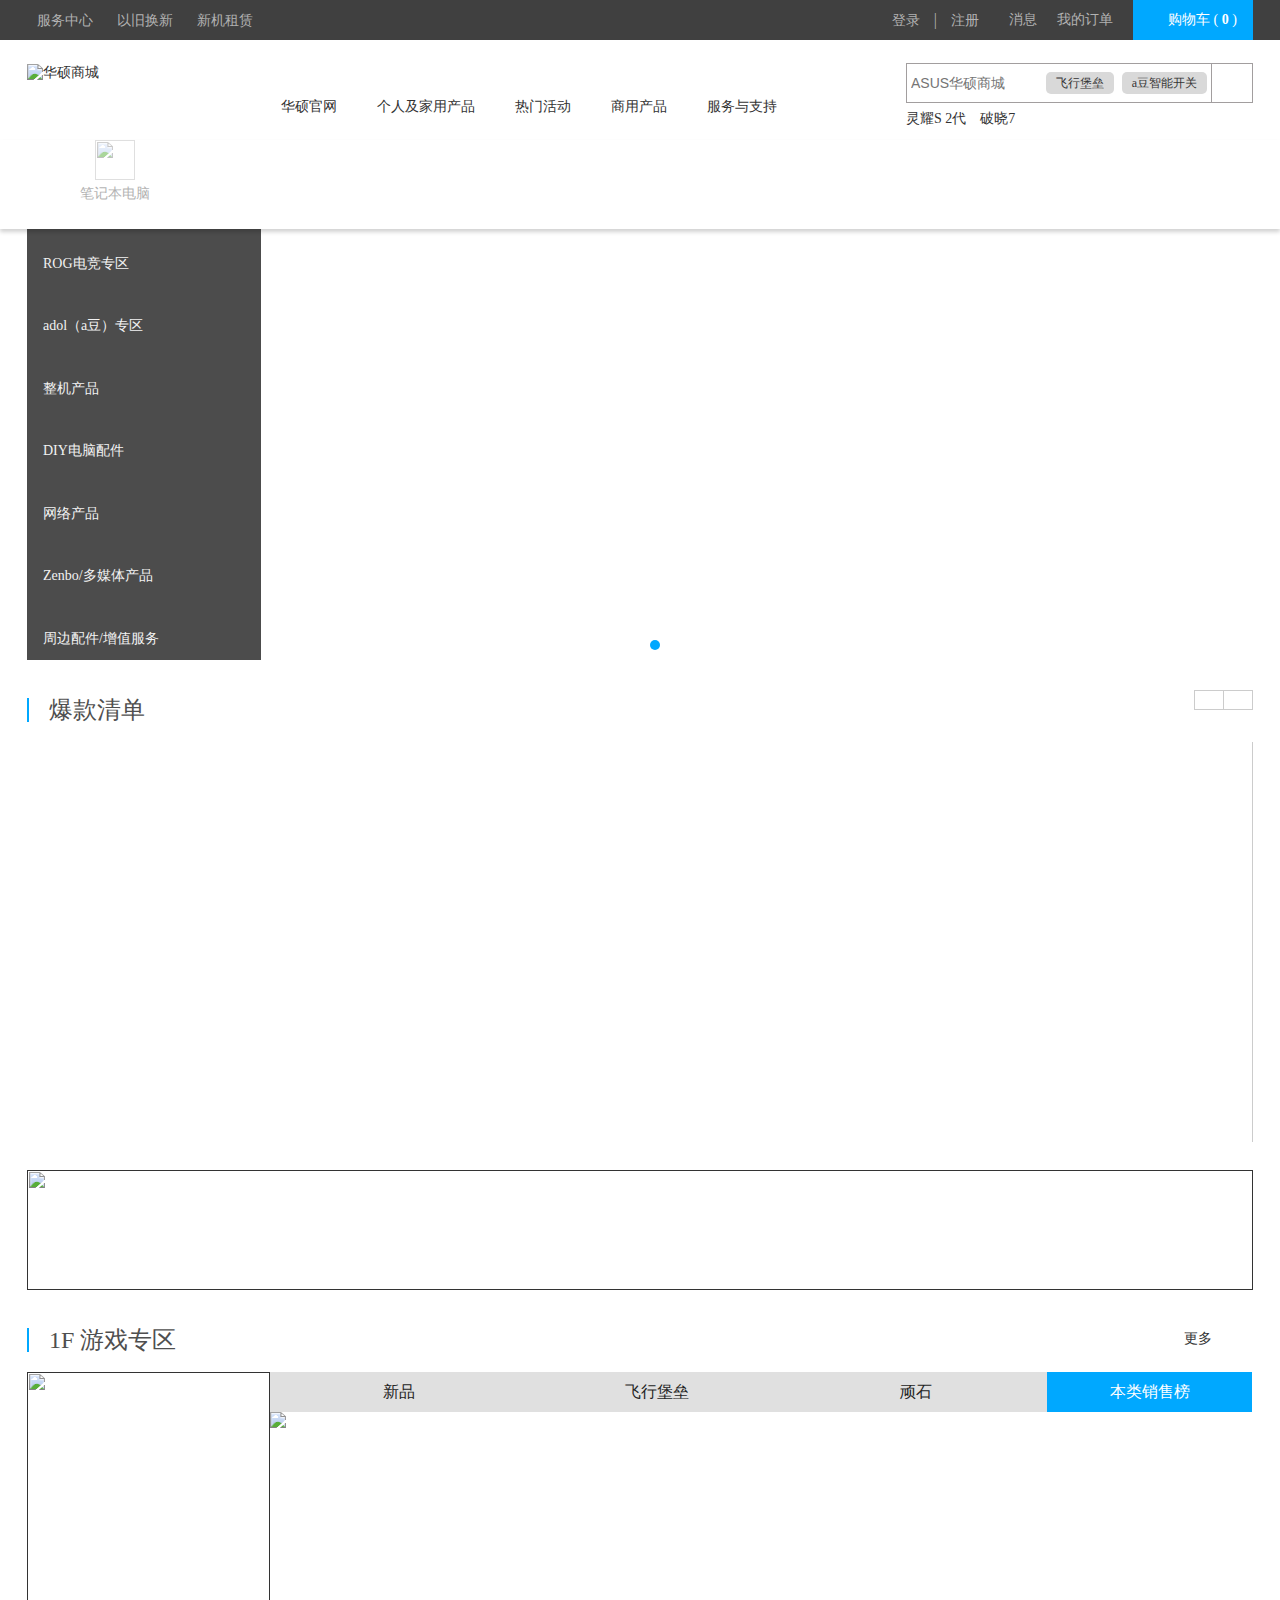
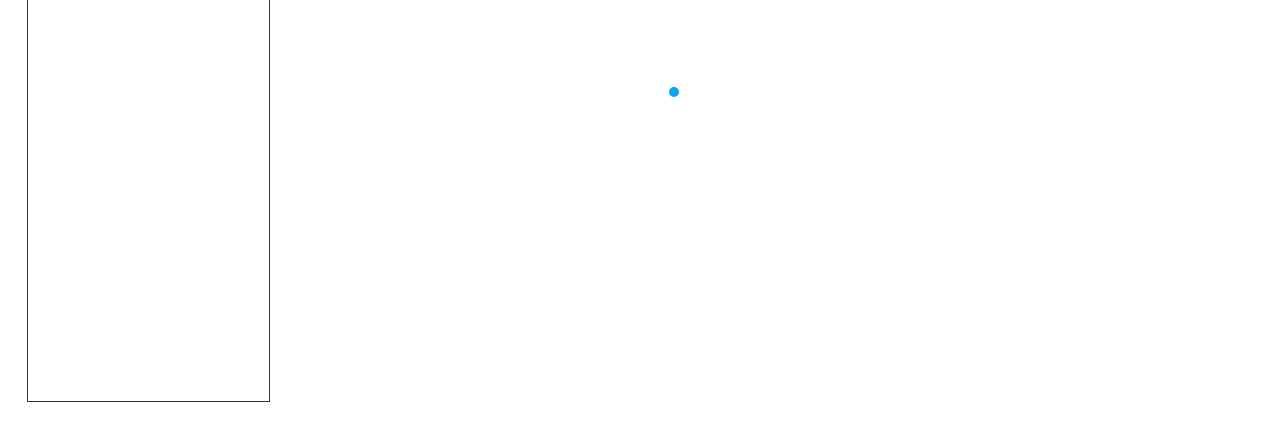
==== index.html @ 3b5b52fc "ASUS商城项目第三次提交" ====
<!DOCTYPE html>
<html lang="en">
<head>
    <meta charset="UTF-8">
    <meta name="viewport" content="width=device-width, initial-scale=1.0">
    <meta http-equiv="X-UA-Compatible" content="ie=edge">
    <title>Document</title>
    <link rel = "stylesheet" href = "css/index.css">
    <link rel = "stylesheet" href = "css/reset.css">
    <link rel = "stylesheet" href = "css/iconfont.css">
    <script src = "js/require.js" defer async = "true" data-main = "js/main"></script>
</head>
<body>
    <!-- header -->
    <div class = "header">
        <div class = "topbar clearfix">
            <div class = "page">
                    <div class = "fast-bar fl">
                        <a class = "link" href="">服务中心</a>
                        <a class = "link" href="">以旧换新</a>
                        <a class = "link" href="">新机租赁</a>
                    </div>
                    <div class = "login-bar">
                        <ul class = "clearfix">
                            <li id = "login_195" class = "small-signin">
                                <a href="">登录</a>
                                |
                                <a href="">注册</a>
                            </li>
                            <li>
                                <div id = "msgBar_195" class = "my-msg">
                                    <a class = "f1" href = "">
                                        <span class = "">消息</span>
                                    </a>
                                </div>
                            </li>
                            <li>
                                <div class = "my-order">
                                    <a href = "">我的订单</a>
                                </div>
                            </li>
                            <li style = "padding-right:0;">
                                <div id = "minicart_195" class = "minicart">
                                    <a class = "minicart-text active" href = "">
                                        <i class = "cart_icon"></i>
                                        购物车
                                        <span>(</span>
                                        <b class = "op-cart-number">0</b>
                                        <span>)</span>
                                    </a>
                                </div>
                            </li>
                        </ul>
                    </div>
            </div>
        </div>
        <div class = "header-main">
            <div class = "page clearfix">
                <div class = "header-left clearfix">
                    <div class = "logo" style = "width:150px;">
                        <a href = "">
                            <img src = "images/logo.png" alt = "华硕商城"> 
                        </a>
                    </div>
                </div>
                <div class = "nav">
                    <div id = "main_nav" class = "menu">
                        <ul class = "clearfix">
                            <li class = "nav-item">
                                <a class = "nav-item-link" target = "_blank" href = "">华硕官网</a>
                            </li>
                            <li id = "1" class = "nav_item js-nav-drop js-drop-show">
                                <a id = "1746" class = "nav-item-link" target = "_blank" href = "" name = "个人及家用产品">个人及家用产品</a>
                            </li>
                            <li class = "nav_item js-nav-drop js-drop-slider">
                                <a class = "nav-item-link">热门活动</a>
                            </li>
                            <li id= "2" class = "nav_item js-nav-drop js-drop-show">
                                <a id = "1747" class = "nav-item-link" target = "_blank" href = "" name = "商用产品">商用产品</a>
                            </li>
                            <li id= "3" class = "nav_item js-nav-drop js-drop-show">
                                <a id = "1748" class = "nav-item-link" target = "_blank" href = "" name = "服务与支持">服务与支持</a>
                            </li>
                        </ul>
                    </div>
                </div>
                <div class = "search clearfix">
                    <div class = "searchbar">
                        <div id = "searchbar_198" action = "" method = "get" async = "false">
                            <input id = "keyword" class = "x-input" type = "text" name = "keyword" placeholder = "ASUS华硕商城" value = "">
                            <button class = "btn btn-search" type = "submit">
                                <span>
                                    <span class = "iconfont icon-sousuo"></span>
                                </span>
                            </button>
                        </div>
                        <div class = "innerKeywords">
                            <a target = "_blank" href="">飞行堡垒</a>
                            <a target = "_blank" href="">a豆智能开关</a>
                        </div>
                        <div class = "hots">
                            <a target = "_blank" href="">灵耀S 2代</a>
                            <a target = "_blank" href="">破晓7</a>
                        </div>
                    </div>
                </div>
            </div>
            <!-- 个人及家用产品 -->
            <div id = "nav-list-show" style = "display:block;">
                <ul id = "child_top_nav_1" style = "display:block;">
                    <li class = "" style = "opacity: 0.5">
                        <a style = "color:rgb(102,102,102);">
                            </p></p>
                            <img src = "https://static.asus.com.cn/store/20180926/09455010110110.png" width = "40px" height = "40px">
                            <p style = "padding-top:5px;">笔记本电脑</p>
                        </a>
                    </li>
                </ul>
            </div>
        </div>
    </div>
    <!-- banner -->
    <div class = "banner">
        <div class = "page lay_lazy">
            <div class = "category-box">
                <div id = "category_box" class = "category-content pos-rel">
                    <ul class = "category-list">
                        <li class = "category-item" style = "margin-bottom:11.25px;padding-top:11.25px;">
                            <a class = "category-link" href = "" target = "_blank">
                                <span class = "text">笔记本电脑</span>
                                <i class = "icon-right iconfont"></i>
                            </a>
                        </li>
                        <li class = "category-item" style = "margin-bottom:11.25px;padding-top:11.25px;">
                            <a class = "category-link" href = "" target = "_blank">
                                <span class = "text">ROG电竞专区 </span>
                                <i class = "icon-right iconfont"></i>
                            </a>
                        </li>
                        <li class = "category-item" style = "margin-bottom:11.25px;padding-top:11.25px;">
                            <a class = "category-link" href = "" target = "_blank">
                                <span class = "text">adol（a豆）专区 </span>
                                <i class = "icon-right iconfont"></i>
                            </a>
                        </li>
                        <li class = "category-item" style = "margin-bottom:11.25px;padding-top:11.25px;">
                            <a class = "category-link" href = "" target = "_blank">
                                <span class = "text">整机产品</span>
                                <i class = "icon-right iconfont"></i>
                            </a>
                        </li>
                        <li class = "category-item" style = "margin-bottom:11.25px;padding-top:11.25px;">
                            <a class = "category-link" href = "" target = "_blank">
                                <span class = "text">DIY电脑配件</span>
                                <i class = "icon-right iconfont"></i>
                            </a>
                        </li>
                        <li class = "category-item" style = "margin-bottom:11.25px;padding-top:11.25px;">
                            <a class = "category-link" href = "" target = "_blank">
                                <span class = "text">网络产品</span>
                                <i class = "icon-right iconfont"></i>
                            </a>
                        </li>
                        <li class = "category-item" style = "margin-bottom:11.25px;padding-top:11.25px;">
                            <a class = "category-link" href = "" target = "_blank">
                                <span class = "text">Zenbo/多媒体产品</span>
                                <i class = "icon-right iconfont"></i>
                            </a>
                        </li>
                        <li class = "category-item" style = "margin-bottom:11.25px;padding-top:11.25px;">
                            <a class = "category-link" href = "" target = "_blank">
                                <span class = "text">周边配件/增值服务</span>
                                <i class = "icon-right iconfont"></i>
                            </a>
                        </li>
                    </ul>
                
                </div>
            </div>
        </div>
        <div class = "play" id = "play">
            <div class = "slide_btn btn_left">
                <a href = ""></a>
            </div>
            <div class = "slide_btn btn_right">
                <a href = ""></a>
            </div>
            <ol>
                <li class = "active"></li>
                <li></li>
                <li></li>
                <li></li>
                <li></li>
                <li></li>
                <li></li>
                <li></li>
            </ol>
            <ul>
                <li><a href = "#"><img src = "images/01.jpg" alt = " "></a></li>
                <li><a href = "#"><img src = "images/02.jpg" alt = " "></a></li>
                <li><a href = "#"><img src = "images/03.jpg" alt = " "></a></li>
                <li><a href = "#"><img src = "images/04.jpg" alt = " "></a></li>
                <li><a href = "#"><img src = "images/05.jpg" alt = " "></a></li>
                <li><a href = "#"><img src = "images/06.jpg" alt = " "></a></li>
                <li><a href = "#"><img src = "images/07.jpg" alt = " "></a></li>
                <li><a href = "#"><img src = "images/08.jpg" alt = " "></a></li>
                <li><a href = "#"><img src = "images/01.jpg" alt = " "></a></li>
            </ul>
        </div>
    </div>
    <!-- 爆款清单 -->
    <div class = "page lay_lazy">
        <div class = "common_header">
            <h2>
                <i class = "line"></i>
                爆款清单
            </h2>
            <div class = "btngroup">
                <span class = "iconfont icon-left"></span>
                <span class = "iconfont icon-right"></span>
            </div>
        </div>
        <div class = "hot_sale pos-rel borderRight">
            <ul class = "clearfix goodList hotgoodList" style = "width:3920px;">
            </ul>
        </div>
    </div>
    <!-- 无门槛红包 -->
    <div class = "page">
        <div class = "banner pos-rel" style = "height:120px;min-width:1220px;min-height:120px;">
            <a href = "">
            <img src = "images/1-1.jpg" width = "1226" height = "120"></a>
        </div>
    </div>
    <!-- 1F 游戏专区 -->
    <div class = "product_module-wrap lay-lazy">
        <div class = "page">
            <div class = "product-module clearfix">
                <!-- 顶部标题 -->
                <div class = "m_top_header">
                    <div class = "common_header">
                        <h2>
                            <i class = "line"></i>
                            1F 游戏专区
                        </h2>
                        <div class = "more">
                            <a href = "">
                                更多
                                <i class = "iconfont icon-right"></i>
                            </a>
                        </div>
                    </div>
                </div>
                <!-- 左边广告 -->
                <div class= "m_left_ad">
                    <div class = "banner pos-rel" style = "min-width:220px;min-height:600px;">
                        <a class = "ga-banner" href = "" target = "_blank">
                            <img src = "images/1-2.jpg" width = "243" height = "630">
                        </a>
                    </div>
                </div>
                <!-- 中间商品区 -->
                <div class = "m_middle_pro pos-rel" style = "min-width:770px;min-height:630px;">
                    <div id = "module_272">
                        <!-- 头部导航栏 -->
                        <div class  = "hs_tab_head">
                            <ul>
                                <li class = "tab_head_item">新品</li>
                                <li class = "tab_head_item">飞行堡垒</li>
                                <li class = "tab_head_item">顽石</li>
                            </ul>
                        </div>
                        <!-- 中间展示区域 -->
                        <div class = "hs_tab_body">
                            <ul>
                                <!-- 新品 -->
                                <li class = "tab_body_item">
                                    <!-- 一层轮播图 -->
                                    <div class = "module-slide" style = "position:relative;">
                                            <div class = "slide_btn btn_left">
                                                <a href = ""></a>
                                            </div>
                                            <div class = "slide_btn btn_right">
                                                <a href = ""></a>
                                            </div>
                                            <ol>
                                                <li class = "active"></li>
                                                <li></li>
                                            </ol>
                                        <ul>
                                            <li class = "slide-item"><a href = ""><img src = "images/05-min.jpg"></a></li>
                                            <li class = "slide-item"><a href = ""><img src = "images/09-min.jpg"></a></li>
                                        </ul>
                                    </div>
                                    <!-- 二层商品区 -->
                                    <div class = "hs-index-s1-goods-list goods_1 clearfix">
                                        
                                    </div>
                                </li>
                                <!-- 飞行堡垒 -->
                                <li class = "tab_body_item">
                                    <!-- 二层商品区 -->
                                    <div class = "hs-index-s1-goods-list goods_2 clearfix">
                                        
                                    </div>
                                </li>
                                <!-- 顽石 -->
                                <li class = "tab_body_item">
                                    <!-- 二层商品区 -->
                                    <div class = "hs-index-s1-goods-list goods_3 clearfix">
                                        
                                    </div>
                                </li>
                            </ul>
                        </div>
                    </div>
                </div>
                <!-- 右边排行榜 -->
                <div class = "m_right_top pos-rel" style = "min-height:620px;">
                    <div class = "common-mod sales-charts">
                        <div class = "hd">
                            <h2 class = "title">本类销售榜</h2>
                        </div>
                        <div class = "bd">
                            <ul class = "goods-list clearfix">
                            </ul>
                        </div>
                    </div>
                    

                </div>
            </div>
        </div>
    </div>
    
</body>
</html>
---- css/index.css ----
* {
  margin: 0;
  padding: 0; }

button {
  white-space: nowrap;
  cursor: pointer; }

a {
  color: #333;
  text-decoration: none;
  font-size: 14px; }

li {
  list-style: none; }

img {
  border: none; }

.header .small-signin a, .header .small-member a, .my-msg a, .my-order a, .minicart .minicart-text {
  color: #b2b2b2; }

a {
  font-size: 14px; }

.header .topbar {
  background-color: #404040;
  height: 40px; }

.page {
  width: 1226px;
  margin: 0 auto; }

.header .fast-bar {
  overflow: visible;
  height: 40px;
  line-height: 40px;
  max-width: 750px; }

.header .fast-bar a {
  font-size: 14px;
  color: #b2b2b2;
  display: inline-block;
  margin: 0 10px; }

.header .fl {
  float: left; }

.header .login-bar {
  float: right;
  color: #b2b2b2; }

.header .login-bar a {
  display: block; }

.header .clearfix {
  *zoom: 1; }

.header .login-bar li {
  float: left;
  padding: 0 10px;
  height: 40px;
  line-height: 40px; }

.header .login-bar .small-signin a {
  margin: 0 10px;
  display: inline-block; }

.minicart {
  line-height: 40px;
  position: relative;
  z-index: 3;
  min-width: 120px;
  background-color: #4c4c4c; }

.header .login-bar li .minicart-text {
  height: 40px; }

.minicart .minicart-text {
  padding-left: 35px; }

.minicart-text .active .cart_icon {
  background-position: 0 -27px; }

.minicart-text.active {
  background: #00a8ff;
  color: #fff; }

.cart_icon {
  position: absolute;
  width: 25px;
  height: 25px;
  background: url(../images/cart_icon.png) no-repeat;
  left: 6px;
  top: 7px; }

.header-main {
  padding-top: 23px;
  background-color: #fff;
  position: relative; }

.header .header-main .page {
  overflow: visible;
  height: 77px;
  width: 1226px;
  margin: 0 auto; }

.header-left {
  float: left;
  width: 234px;
  overflow: hidden; }

.header-left .logo {
  float: left;
  height: 77px; }

.header-left .logo img {
  max-width: 100%;
  max-height: 60px; }

.header .header-main .nav {
  height: 57px;
  overflow: visible; }

.header .header-main .nav {
  float: left;
  padding: 10px 0;
  width: 570px;
  height: 77px; }

.header .header-main .nav .menu {
  width: 570px;
  height: 67px; }

.header .nav li {
  width: auto; }

.header .nav li {
  float: left;
  height: 67px;
  line-height: 40px;
  text-align: center;
  font-size: 16px; }

.header .nav li a {
  display: block;
  cursor: default;
  padding: 14px 20px 37px;
  height: 100%;
  color: #333;
  font-size: 14px; }

.js-nav-drop {
  position: relative; }

.header .search {
  float: right; }

.searchbar {
  position: relative; }

.searchbar #searchbar_198 {
  font-size: 0; }

.searchbar input {
  width: 300px;
  height: 38px;
  line-height: 38px;
  font-size: 14px;
  border: 1px solid #a29e9f;
  border-right: none;
  padding: 0 0 0 4px; }

.searchbar button {
  width: 40px;
  height: 38px;
  border: 1px solid #a29e9f;
  background-color: #fff;
  vertical-align: top;
  box-sizing: content-box; }

button .btn {
  outline: none; }

.searchbar button span {
  border: none;
  display: block;
  font-size: 18px;
  color: #a0a0a0; }

.searchbar button:hover span {
  background-color: #00a8ff;
  color: #fff; }

.btn span {
  display: inline-block;
  background-color: #fff;
  padding-left: 10px;
  height: 100%;
  line-height: 1.91667; }

.btn span span {
  background-color: transparent;
  padding-left: 0;
  padding-right: 10px; }

.searchbar .innerKeywords {
  position: absolute;
  top: 9px;
  right: 42px; }

.searchbar .innerKeywords a {
  float: left;
  padding: 0 10px;
  background-color: #d9d9d9;
  border-radius: 5px;
  margin: 0 4px;
  height: 22px;
  line-height: 22px;
  color: #353535;
  font-size: 12px; }

.searchbar .innerKeywords a:hover {
  background-color: #00a8ff;
  color: #fff; }

.searchbar .hots {
  margin-top: 5px; }

.searchbar .hots a {
  font-size: 14px;
  line-height: 22px;
  margin-right: 10px;
  color: #333; }

.searchbar .hots a:hover {
  color: #00a8ff;
  text-decoration: none; }

#nav-list-show {
  min-height: 89px;
  background-color: #fff;
  z-index: 10000;
  position: absolute;
  width: 100%;
  box-shadow: 0 3px 4px rgba(0, 0, 0, 0.18);
  transition: all .4s ease-in-out; }
  #nav-list-show ul {
    overflow: hidden;
    width: 1226px;
    background-color: #fff;
    min-height: 50px;
    margin: 0 auto; }
    #nav-list-show ul li {
      width: 175px;
      height: 80px;
      float: left;
      text-align: center; }
      #nav-list-show ul li img {
        display: inline-block;
        vertical-align: middle; }

.banner {
  width: 100%;
  height: 500px;
  overflow: hidden; }

.banner a {
  display: block; }

.banner img {
  display: block; }

#category_box {
  width: 234px;
  position: relative; }

#category_box .category-list {
  height: 500px;
  padding-top: 10px;
  overflow: hidden; }

.category-list {
  width: 234px;
  background-color: rgba(0, 0, 0, 0.7);
  position: absolute;
  top: 0;
  left: 0;
  z-index: 9999; }

#category_box .category-list li {
  margin-bottom: 21px;
  position: relative; }

.category-list li {
  height: 40px; }

.category-list li .category-link {
  display: block;
  color: #f2f2f2;
  height: 40px;
  padding-left: 16px;
  line-height: 40px; }

.category-list li .category-link .iconfont {
  float: right;
  margin-right: 20px;
  font-size: 14px; }

.play {
  width: 1920px;
  height: 500px;
  position: relative;
  left: 50%;
  margin-left: -960px; }

.play ol {
  position: absolute;
  bottom: 10px;
  z-index: 3;
  left: 50%;
  text-align: 2; }
  .play ol .active {
    background: #00a8ff; }

.play ol li {
  float: left;
  margin: 0 10px;
  width: 10px;
  height: 10px;
  line-height: 10px;
  border-radius: 10px;
  color: #00a8ff;
  cursor: pointer;
  background: #fff; }

.play ul {
  position: absolute;
  top: 0;
  z-index: 2; }

.play ul li {
  width: 1920px;
  height: 500px;
  float: left; }

.play ul li a img {
  float: left;
  width: 1920px;
  height: 500px; }

.slide_btn {
  position: absolute;
  width: 40px;
  height: 100px;
  z-index: 5;
  line-height: 40px;
  top: 50%; }

.slide_btn:hover {
  background-color: rgba(0, 0, 0, 0.4); }

.slide_btn a {
  color: #fff;
  background: url(../images/1_r.png) no-repeat;
  display: block;
  height: 40px;
  width: 13px;
  margin-left: 10px;
  margin-top: 30px; }

.btn_left {
  float: left;
  margin-left: 581px;
  border-top-right-radius: 6px;
  border-bottom-right-radius: 6px; }

.btn_right {
  float: left;
  right: 329px;
  position: absolute;
  border-top-left-radius: 6px;
  border-bottom-left-radius: 6px; }

.btn_right a {
  background-position: -23px 0;
  margin-left: 17px; }

.common_header {
  margin-top: 30px;
  margin-bottom: 12px;
  position: relative; }
  .common_header h2 {
    font-size: 24px;
    font-weight: normal;
    color: #4f4f4f;
    line-height: 40px;
    height: 40px; }
  .common_header .line {
    border-left: 2px solid #00a8ff;
    display: inline-block;
    height: 24px;
    margin-right: 14px;
    vertical-align: -4px; }
  .common_header .btngroup {
    position: absolute;
    right: 0;
    top: 0;
    font-size: 0;
    border: 1px solid #ccc; }
  .common_header .iconfont {
    font-size: 12px;
    display: inline-block;
    width: 28px;
    height: 18px;
    line-height: 18px;
    text-align: center;
    cursor: pointer; }
  .common_header .icon-left {
    border-right: 1px solid #ccc; }

.pos-rel {
  position: relative; }

.hot_sale {
  height: 400px;
  overflow: hidden;
  margin-bottom: 28px;
  border-right: 1px solid #ccc; }
  .hot_sale ul {
    margin-left: 1px;
    position: absolute; }
  .hot_sale li {
    float: left;
    width: 244px;
    height: 398px;
    border: 1px solid #cccccc;
    border-right: none;
    position: relative; }
    .hot_sale li .hot_sale_pic {
      width: 244px;
      height: 244px;
      text-align: center;
      margin-top: 40px; }
      .hot_sale li .hot_sale_pic .relative {
        position: relative;
        display: block; }
        .hot_sale li .hot_sale_pic .relative img {
          width: 200px;
          height: 200px;
          display: block;
          margin: 0 auto; }
    .hot_sale li .hot_sale_name {
      text-align: center;
      height: 48px;
      line-height: 24px;
      font-size: 14px;
      padding: 0 18px; }
      .hot_sale li .hot_sale_name .index-goods-tit {
        color: #434343; }
      .hot_sale li .hot_sale_name .index-goods-des {
        color: #898989; }
      .hot_sale li .hot_sale_name .common-intro {
        line-height: 20px;
        height: 22px;
        overflow: hidden;
        text-align: center; }
    .hot_sale li .hot_sale_price {
      font-size: 16px;
      color: #fc0100;
      text-align: center;
      line-height: 24px;
      margin-top: 10px; }

.common_header {
  margin-top: 30px;
  margin-bottom: 12px;
  position: relative; }
  .common_header .more {
    position: absolute;
    right: 10px;
    font-size: 18px;
    top: 5px; }
  .common_header .iconfont {
    color: #939393;
    font-size: 12px;
    display: inline-block;
    width: 28px;
    height: 18px;
    line-height: 18px;
    text-align: center;
    cursor: pointer; }

.common_header h2 {
  font-size: 24px;
  font-weight: normal;
  color: #4f4f4f;
  line-height: 40px;
  height: 40px; }
  .common_header h2 .line {
    border-left: 2px solid #00a8ff;
    display: inline-block;
    height: 24px;
    margin-right: 14px;
    vertical-align: -4px; }

.m_left_ad {
  width: 243px;
  float: left;
  overflow: hidden; }
  .m_left_ad .banner {
    width: 243px;
    height: 630px; }

.m_middle_pro {
  width: 777px;
  float: left; }
  .m_middle_pro .hs_tab_head {
    overflow: hidden;
    background-color: #e0e0e0; }
    .m_middle_pro .hs_tab_head .tab_head_active {
      color: #fff;
      background-color: #00a8ff;
      border-right: 2px solid #00a8ff; }
    .m_middle_pro .hs_tab_head li {
      width: 258.3px;
      height: 40px;
      font-size: 16px;
      line-height: 40px;
      text-align: center;
      color: #242424;
      float: left;
      background-color: #e0e0e0;
      cursor: pointer; }
    .m_middle_pro .hs_tab_head .on {
      color: #fff;
      background-color: #00a8ff;
      border-right: 2px solid #00a8ff; }
  .m_middle_pro .hs_tab_body {
    height: 590px;
    margin-bottom: 35px; }
    .m_middle_pro .hs_tab_body ul li:nth-child(2) {
      display: none; }
    .m_middle_pro .hs_tab_body ul li:nth-child(3) {
      display: none; }
    .m_middle_pro .hs_tab_body .tab_body_item {
      height: 590px;
      background-color: #fff; }
      .m_middle_pro .hs_tab_body .tab_body_item .module-slide {
        height: 295px;
        overflow: hidden; }
        .m_middle_pro .hs_tab_body .tab_body_item .module-slide .slide-item {
          float: left;
          width: 777px;
          height: 295px; }
        .m_middle_pro .hs_tab_body .tab_body_item .module-slide .slide_btn {
          top: 97.5px; }
        .m_middle_pro .hs_tab_body .tab_body_item .module-slide .btn_left {
          margin-left: 0px; }
        .m_middle_pro .hs_tab_body .tab_body_item .module-slide .btn_right {
          right: 0px; }
        .m_middle_pro .hs_tab_body .tab_body_item .module-slide ol {
          position: absolute;
          bottom: 10px;
          z-index: 3;
          left: 50%;
          text-align: 2; }
          .m_middle_pro .hs_tab_body .tab_body_item .module-slide ol .active {
            background: #00a8ff; }
        .m_middle_pro .hs_tab_body .tab_body_item .module-slide ol li {
          float: left;
          margin: 0 10px;
          width: 10px;
          height: 10px;
          line-height: 10px;
          border-radius: 10px;
          color: #00a8ff;
          cursor: pointer;
          background: #fff; }

.hs-index-s1-goods-list .hs-index-s1-goods-item {
  width: 258px;
  float: left;
  padding-bottom: 17px;
  border-right: 1px solid #f2f2f2;
  border-bottom: 1px solid #f2f2f2; }
  .hs-index-s1-goods-list .hs-index-s1-goods-item .hs-index-s1-goods-pic {
    width: 204px;
    height: 204px;
    margin: 0 auto;
    text-align: center; }
    .hs-index-s1-goods-list .hs-index-s1-goods-item .hs-index-s1-goods-pic a {
      display: table-cell;
      width: 204px;
      height: 204px;
      vertical-align: middle; }
      .hs-index-s1-goods-list .hs-index-s1-goods-item .hs-index-s1-goods-pic a img {
        display: block;
        margin: 0 auto;
        max-width: 204px;
        max-height: 204px; }
  .hs-index-s1-goods-list .hs-index-s1-goods-item .hs-index-s1-goods-info {
    height: 44px; }
    .hs-index-s1-goods-list .hs-index-s1-goods-item .hs-index-s1-goods-info .index-goods-tit {
      color: #434343; }
    .hs-index-s1-goods-list .hs-index-s1-goods-item .hs-index-s1-goods-info .index-goods-tit {
      color: #898989; }
    .hs-index-s1-goods-list .hs-index-s1-goods-item .hs-index-s1-goods-info .common-intro {
      line-height: 20px;
      height: 22px;
      overflow: hidden;
      text-align: center; }
  .hs-index-s1-goods-list .hs-index-s1-goods-item .hs-index-s1-goods-price {
    height: 30px;
    line-height: 30px;
    color: #f20a1a;
    font-size: 16px;
    text-align: center; }
    .hs-index-s1-goods-list .hs-index-s1-goods-item .hs-index-s1-goods-price .market_price {
      color: #6f6f6f;
      margin-left: 10px;
      font-size: 12px;
      text-decoration: line-through; }

.m_right_top {
  width: 205px;
  float: left;
  overflow: hidden; }
  .m_right_top .sales-charts {
    background-color: #fff;
    font-size: 14px; }
    .m_right_top .sales-charts .hd {
      height: 40px;
      line-height: 40px;
      text-align: center;
      color: #fff;
      background-color: #00a8ff; }
      .m_right_top .sales-charts .hd h2 {
        font-size: 16px;
        font-weight: normal; }
    .m_right_top .sales-charts .bd {
      overflow: hidden; }
      .m_right_top .sales-charts .bd .goods-list {
        padding: 0 6px 0 10px; }
        .m_right_top .sales-charts .bd .goods-list li:last-child {
          border-bottom: none; }
        .m_right_top .sales-charts .bd .goods-list .goods-item {
          border-bottom: 1px solid #f2f2f2;
          overflow: hidden;
          position: relative;
          padding-top: 6px; }
          .m_right_top .sales-charts .bd .goods-list .goods-item .goods-num {
            position: absolute;
            left: 0;
            top: 10px;
            color: #fff;
            background: url(../images/sales_chart.png) center center no-repeat;
            float: left;
            width: 40px;
            height: 40px;
            line-height: 40px;
            text-align: center;
            font-size: 14px; }
          .m_right_top .sales-charts .bd .goods-list .goods-item .goods-pic {
            display: block;
            width: 80px;
            height: 80px;
            overflow: hidden;
            float: left; }
            .m_right_top .sales-charts .bd .goods-list .goods-item .goods-pic img {
              width: 100%; }
          .m_right_top .sales-charts .bd .goods-list .goods-item .goods-info {
            width: 109px;
            margin-top: 16px;
            float: left;
            line-height: 40px;
            margin-bottom: 9px;
            overflow: hidden; }
            .m_right_top .sales-charts .bd .goods-list .goods-item .goods-info .goods-name {
              height: 32px;
              overflow: hidden;
              margin-bottom: 0;
              max-height: 50px;
              font-size: 100%; }
              .m_right_top .sales-charts .bd .goods-list .goods-item .goods-info .goods-name a {
                white-space: normal;
                line-height: 16px;
                display: block;
                overflow: hidden;
                text-overflow: ellipsis;
                font-weight: 400; }
            .m_right_top .sales-charts .bd .goods-list .goods-item .goods-info .goods-price {
              display: block;
              margin-top: 8px;
              line-height: 20px; }
              .m_right_top .sales-charts .bd .goods-list .goods-item .goods-info .goods-price i {
                color: #fe0100;
                font-style: normal; }
        .m_right_top .sales-charts .bd .goods-list .ga-product {
          height: 60px; }
          .m_right_top .sales-charts .bd .goods-list .ga-product .goods-num {
            color: #00a8ff;
            background: none;
            top: 6px; }
          .m_right_top .sales-charts .bd .goods-list .ga-product .goods-pic {
            display: none; }
          .m_right_top .sales-charts .bd .goods-list .ga-product .goods-info {
            margin-left: 40px; }
            .m_right_top .sales-charts .bd .goods-list .ga-product .goods-info .goods-name {
              position: absolute;
              top: 6px; }
              .m_right_top .sales-charts .bd .goods-list .ga-product .goods-info .goods-name a {
                line-height: 40px; }
            .m_right_top .sales-charts .bd .goods-list .ga-product .goods-info .goods-price {
              display: none; }
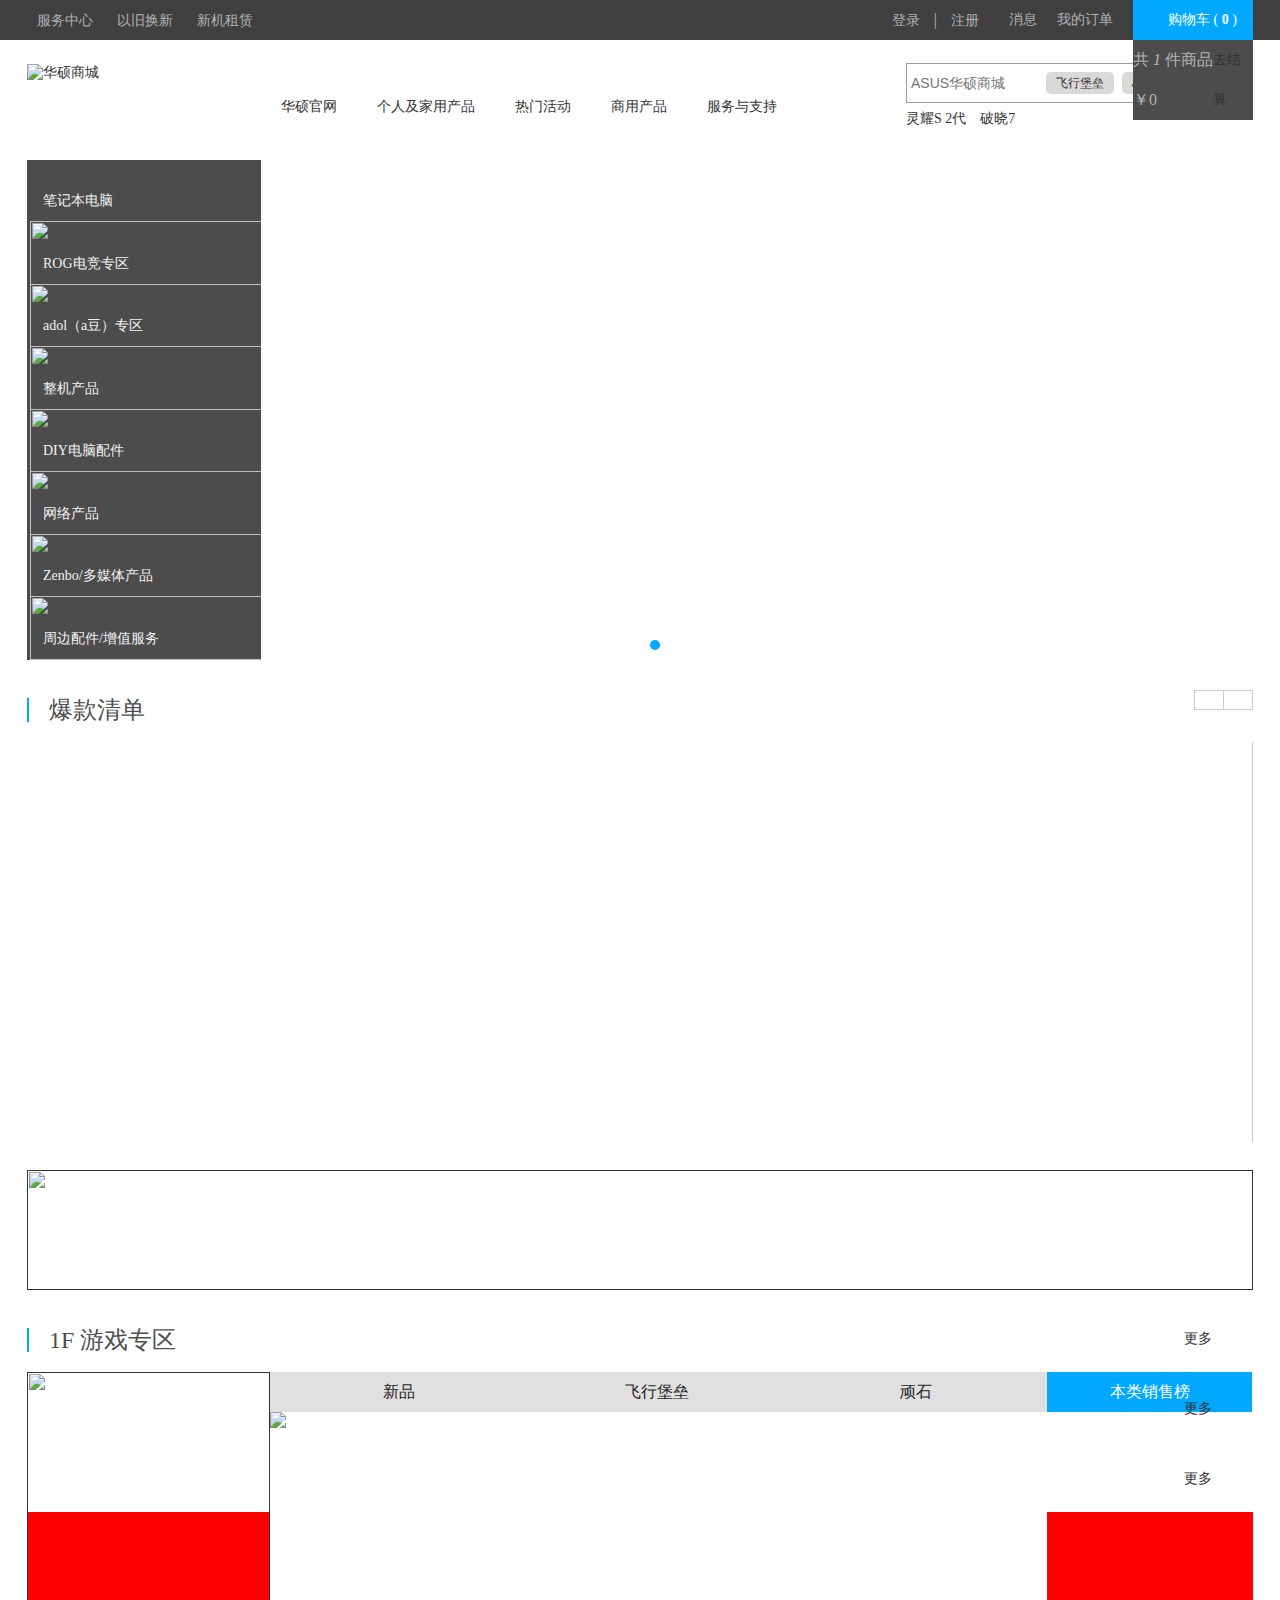
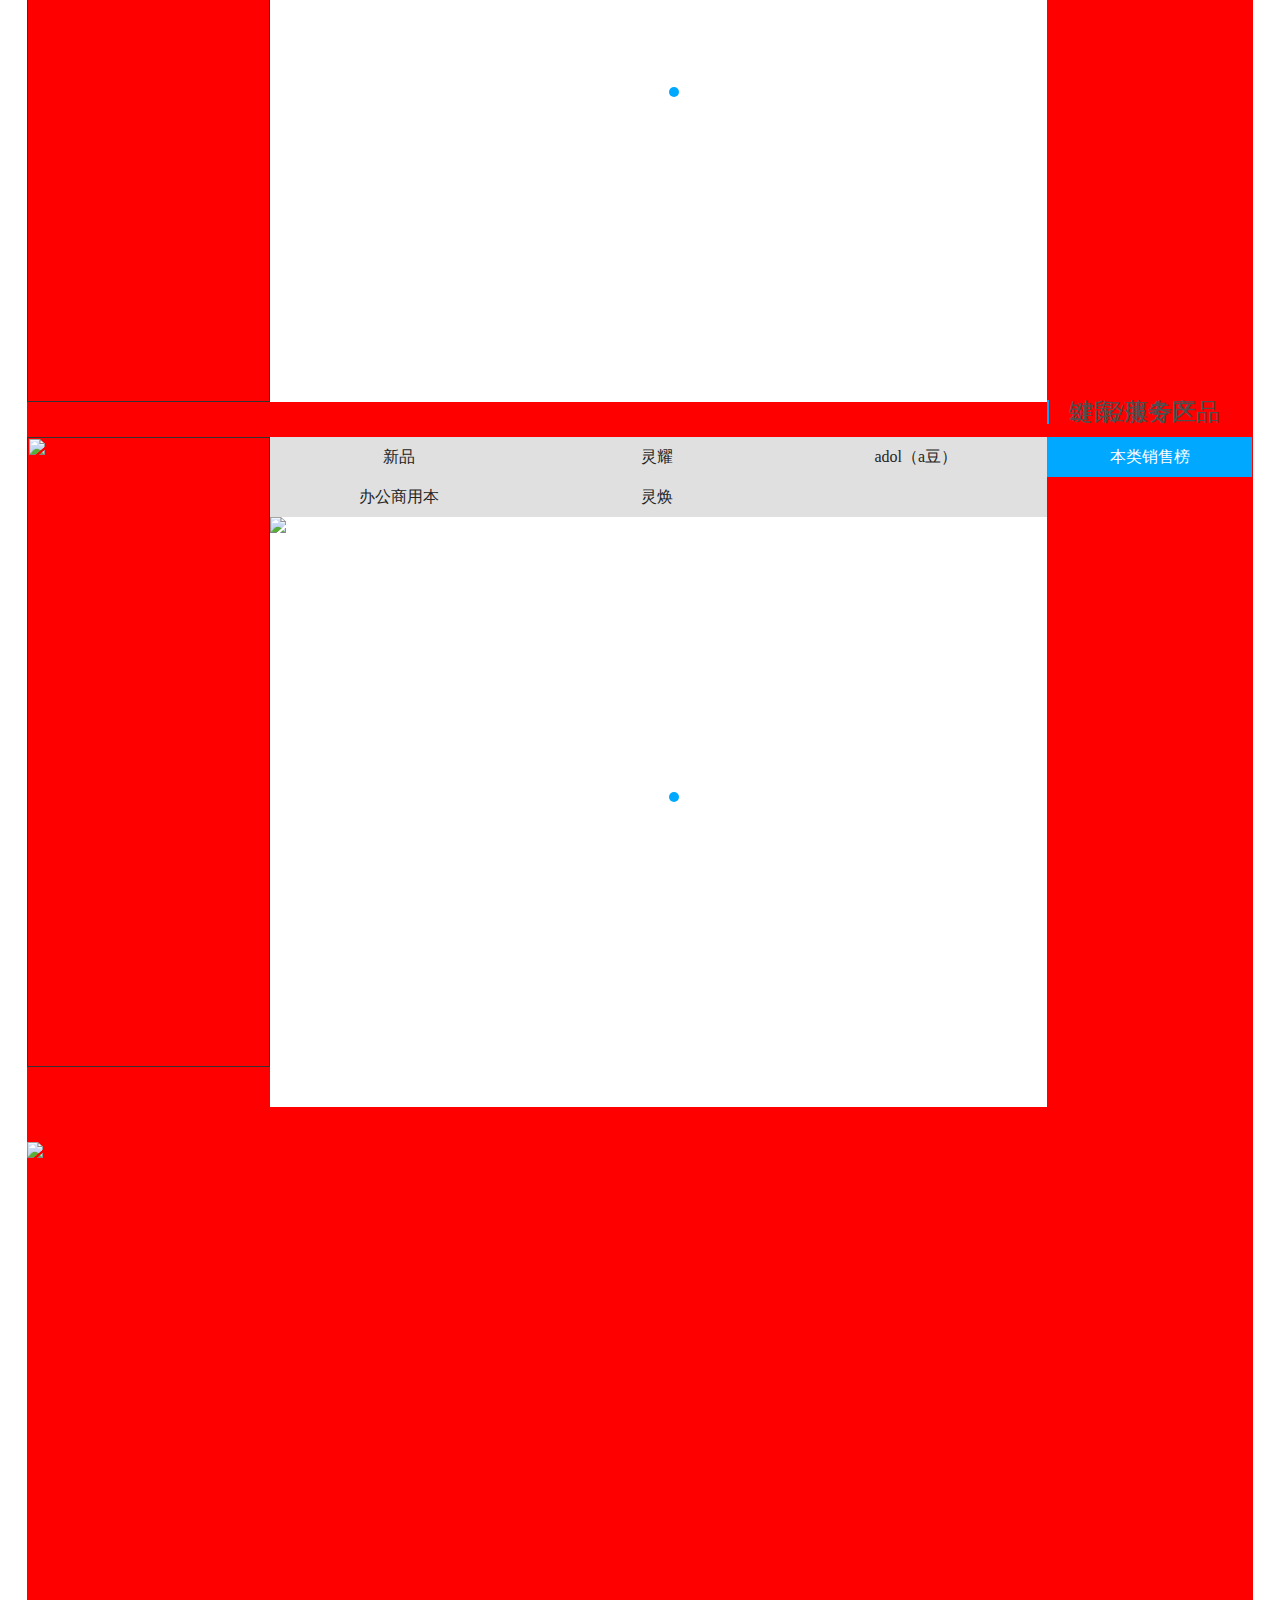
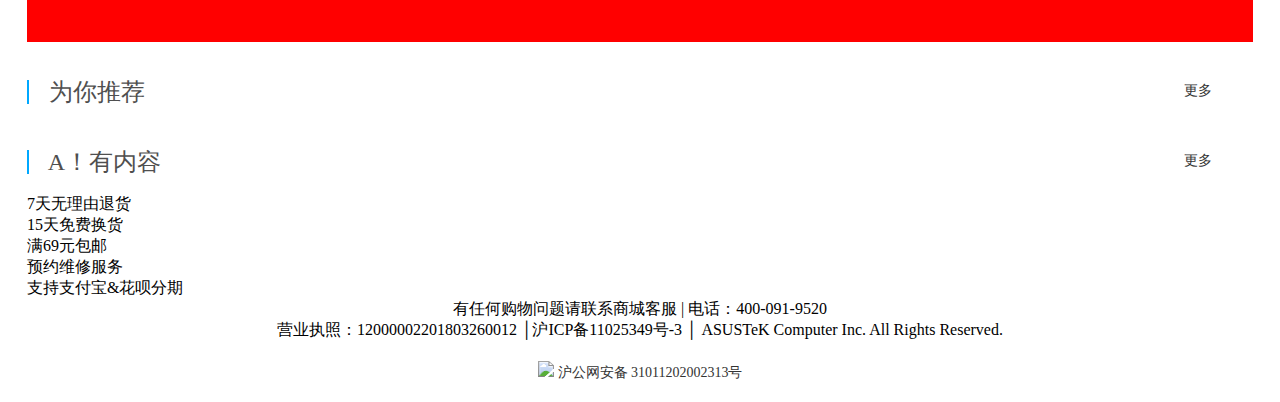
==== commit 359f488b: "ASUS商城项目第七次提交" ====
--- a/index.html
+++ b/index.html
@@ -7,7 +7,7 @@
     <title>Document</title>
     <link rel = "stylesheet" href = "css/index.css">
     <link rel = "stylesheet" href = "css/reset.css">
-    <link rel = "stylesheet" href = "css/iconfont.css">
+    <link rel="stylesheet" type="text/css" href="iconfont/iconfont.css">
     <script src = "js/require.js" defer async = "true" data-main = "js/main"></script>
 </head>
 <body>
@@ -23,9 +23,9 @@
                     <div class = "login-bar">
                         <ul class = "clearfix">
                             <li id = "login_195" class = "small-signin">
-                                <a href="">登录</a>
+                                <a class = "login_button">登录</a>
                                 |
-                                <a href="">注册</a>
+                                <a class = "register_button">注册</a>
                             </li>
                             <li>
                                 <div id = "msgBar_195" class = "my-msg">
@@ -48,6 +48,55 @@
                                         <b class = "op-cart-number">0</b>
                                         <span>)</span>
                                     </a>
+                                    <!-- 新增购物车 -->
+                                    <div class="minicart-cont">    
+                                        <ul class="minicart-list clearfix">
+                                            <!-- <li class="goods-item">
+                                                <div class="goods-pic">
+                                                    <a href="">
+                                                        <img src="//static.asus.com.cn/store/album/images/SI51TA5N6QULIB/20544351559750.jpg">
+                                                    </a>
+                                                </div>
+                                                <div class="goods-info">
+                                                    <h3 class="goods-name">
+                                                        <a href="" target="_blank">灵耀Deluxe 14 数字键盘板<br>
+                                                            <span style = "font-size:12px;color:#666;">92%全面屏 A4纸大小</span>
+                                                        </a>
+                                                        
+                                                    </h3>
+                                                    
+                                                    <div class="goods-price">
+                                                        <p style = "color:red;">
+                                                            × 
+                                                            <span class="p-quantity" style = "color:red;">1</span>
+                                                        </p>
+                                                        
+                                                    </div>
+                                                    <a class="action-delete">
+                                                        <i class="iconfont" style = "font-size:24px;float:right;margin-right:20px;cursor:pointer;">&#xe617;</i>
+                                                    </a>
+                                                    
+                                                </div>
+                                                <div class = "edit_btn edit_btn_a">+</div>
+                                                <div class = "edit_btn edit_btn_m">-</div>
+                                            </li>                 -->
+                                        </ul>
+                                        <div class="minicart-info">
+                                            <div class="fl">
+                                                <p>
+                                                    共 <i id="total_num">1</i>
+                                                    件商品 </p>
+                                                <p>
+                                                    <span class="price">￥0</span>
+                                                </p>
+                                            </div>
+                                            <div class="fr">
+                                                <p>
+                                                    <a id="topay" style="cursor:pointer;" class="btn-tocart">去结算</a>
+                                                </p>
+                                            </div>
+                                        </div>
+                                    </div>
                                 </div>
                             </li>
                         </ul>
@@ -58,7 +107,7 @@
             <div class = "page clearfix">
                 <div class = "header-left clearfix">
                     <div class = "logo" style = "width:150px;">
-                        <a href = "">
+                        <a class = "logoHtml">
                             <img src = "images/logo.png" alt = "华硕商城"> 
                         </a>
                     </div>
@@ -105,16 +154,19 @@
                     </div>
                 </div>
             </div>
-            <!-- 个人及家用产品 -->
-            <div id = "nav-list-show" style = "display:block;">
-                <ul id = "child_top_nav_1" style = "display:block;">
-                    <li class = "" style = "opacity: 0.5">
-                        <a style = "color:rgb(102,102,102);">
-                            </p></p>
-                            <img src = "https://static.asus.com.cn/store/20180926/09455010110110.png" width = "40px" height = "40px">
-                            <p style = "padding-top:5px;">笔记本电脑</p>
-                        </a>
-                    </li>
+            
+            <div id = "nav-list-show" style = "display:none;">
+                <!-- 个人及家用产品 -->
+                <ul id = "child_top_nav_1" style = "display:none;">
+                </ul>
+                <!-- 热门活动 -->
+                <ul id = "hot-activity" style = "display:none;">
+                </ul>
+                <!-- 商用产品 -->
+                <ul id = "child_top_nav_2" style = "display:none;">
+                </ul>
+                <!-- 服务与支持 -->
+                <ul id = "child_top_nav_3" style = "display:none;">
                 </ul>
             </div>
         </div>
@@ -126,55 +178,134 @@
                 <div id = "category_box" class = "category-content pos-rel">
                     <ul class = "category-list">
                         <li class = "category-item" style = "margin-bottom:11.25px;padding-top:11.25px;">
-                            <a class = "category-link" href = "" target = "_blank">
+                            <a class = "category-link" href = "goodsList.html" target = "_blank">
                                 <span class = "text">笔记本电脑</span>
                                 <i class = "icon-right iconfont"></i>
                             </a>
+                            <!-- 笔记本电脑 -->
+                            <div class = "sidebar-sub-box sub-box-1 clearfix" style = "width:808px;">
+                                <!-- 商品区 -->
+                                <!-- 广告区 -->
+                                <div class = "sub-category-ad" style = "width:345px;padding-left:3px;height:500px;">
+                                    <a class = "item ga-banner">
+                                        <img src = "https://static.asus.com.cn/store/20190419/10575652564910.jpg" width = "345" height = "500">
+                                    </a>
+                                </div>
+                            </div>
                         </li>
                         <li class = "category-item" style = "margin-bottom:11.25px;padding-top:11.25px;">
                             <a class = "category-link" href = "" target = "_blank">
                                 <span class = "text">ROG电竞专区 </span>
                                 <i class = "icon-right iconfont"></i>
                             </a>
+                            <!-- ROG电竞专区 -->
+                            <div class = "sidebar-sub-box sub-box-2 clearfix" style = "width:808px;">
+                                <!-- 商品区 -->
+                                <!-- 广告区 -->
+                                <div class = "sub-category-ad" style = "width:345px;padding-left:3px;height:500px;">
+                                    <a class = "item ga-banner">
+                                        <img src = "https://static.asus.com.cn/store/20190122/18015110251495.jpg" width = "345" height = "500">
+                                    </a>
+                                </div>
+                            </div>
                         </li>
                         <li class = "category-item" style = "margin-bottom:11.25px;padding-top:11.25px;">
                             <a class = "category-link" href = "" target = "_blank">
                                 <span class = "text">adol（a豆）专区 </span>
                                 <i class = "icon-right iconfont"></i>
                             </a>
+                            <!-- adol（a豆）专区 -->
+                            <div class = "sidebar-sub-box sub-box-3 clearfix" style = "width:808px;">
+                                <!-- 商品区 -->
+                                <!-- 广告区 -->
+                                <div class = "sub-category-ad" style = "width:345px;padding-left:3px;height:500px;">
+                                    <a class = "item ga-banner">
+                                        <img src = "https://static.asus.com.cn/store/20190428/21001648551011.jpg" width = "345" height = "500">
+                                    </a>
+                                </div>
+                            </div>
                         </li>
                         <li class = "category-item" style = "margin-bottom:11.25px;padding-top:11.25px;">
                             <a class = "category-link" href = "" target = "_blank">
                                 <span class = "text">整机产品</span>
                                 <i class = "icon-right iconfont"></i>
                             </a>
+                            <!-- 整机产品-->
+                            <div class = "sidebar-sub-box sub-box-4 clearfix" style = "width:808px;">
+                                <!-- 商品区 -->
+                                <!-- 广告区 -->
+                                <div class = "sub-category-ad" style = "width:345px;padding-left:3px;height:500px;">
+                                    <a class = "item ga-banner">
+                                        <img src = "https://static.asus.com.cn/store/20180916/09342852499957.jpg" width = "345" height = "500">
+                                    </a>
+                                </div>
+                            </div>
                         </li>
                         <li class = "category-item" style = "margin-bottom:11.25px;padding-top:11.25px;">
                             <a class = "category-link" href = "" target = "_blank">
                                 <span class = "text">DIY电脑配件</span>
                                 <i class = "icon-right iconfont"></i>
                             </a>
+                            <!-- DIY电脑配件 -->
+                            <div class = "sidebar-sub-box sub-box-5 clearfix" style = "width:808px;">
+                                <!-- 商品区 -->
+                                <!-- 广告区 -->
+                                <div class = "sub-category-ad" style = "width:345px;padding-left:3px;height:500px;">
+                                    <a class = "item ga-banner">
+                                        <img src = "https://static.asus.com.cn/store/20190307/14510456101102.jpg" width = "345" height = "500">
+                                    </a>
+                                </div>
+                            </div>
                         </li>
                         <li class = "category-item" style = "margin-bottom:11.25px;padding-top:11.25px;">
                             <a class = "category-link" href = "" target = "_blank">
                                 <span class = "text">网络产品</span>
                                 <i class = "icon-right iconfont"></i>
                             </a>
+                            <!-- 网络产品 -->
+                            <div class = "sidebar-sub-box sub-box-6 clearfix" style = "width:808px;">
+                                <!-- 商品区 -->
+                                <!-- 广告区 -->
+                                <div class = "sub-category-ad" style = "width:345px;padding-left:3px;height:500px;">
+                                    <a class = "item ga-banner">
+                                        <img src = "https://static.asus.com.cn/store/20180916/09363248514810.jpg" width = "345" height = "500">
+                                    </a>
+                                </div>
+                            </div>
                         </li>
                         <li class = "category-item" style = "margin-bottom:11.25px;padding-top:11.25px;">
                             <a class = "category-link" href = "" target = "_blank">
                                 <span class = "text">Zenbo/多媒体产品</span>
                                 <i class = "icon-right iconfont"></i>
                             </a>
+                            <!-- Zenbo/多媒体产品 -->
+                            <div class = "sidebar-sub-box sub-box-7 clearfix" style = "width:808px;">
+                                <!-- 商品区 -->
+                                <!-- 广告区 -->
+                                <div class = "sub-category-ad" style = "width:345px;padding-left:3px;height:500px;">
+                                    <a class = "item ga-banner">
+                                        <img src = "https://static.asus.com.cn/store/20180916/09370650525255.jpg" width = "345" height = "500">
+                                    </a>
+                                </div>
+                            </div>
                         </li>
                         <li class = "category-item" style = "margin-bottom:11.25px;padding-top:11.25px;">
                             <a class = "category-link" href = "" target = "_blank">
                                 <span class = "text">周边配件/增值服务</span>
                                 <i class = "icon-right iconfont"></i>
                             </a>
+                            <!-- 周边配件/增值服务 -->
+                            <div class = "sidebar-sub-box sub-box-8 clearfix" style = "width:808px;">
+                                <!-- 商品区 -->
+                                <!-- 广告区 -->
+                                <div class = "sub-category-ad" style = "width:345px;padding-left:3px;height:500px;">
+                                    <a class = "item ga-banner">
+                                        <img src = "https://static.asus.com.cn/store/20190307/15154953525410.jpg" width = "345" height = "500">
+                                    </a>
+                                </div>
+                            </div>
                         </li>
                     </ul>
-                
                 </div>
             </div>
         </div>
@@ -221,7 +352,9 @@
             </div>
         </div>
         <div class = "hot_sale pos-rel borderRight">
+            <div id = 'ball'></div>
             <ul class = "clearfix goodList hotgoodList" style = "width:3920px;">
+
             </ul>
         </div>
     </div>
@@ -232,8 +365,10 @@
             <img src = "images/1-1.jpg" width = "1226" height = "120"></a>
         </div>
     </div>
-    <!-- 1F 游戏专区 -->
+
+    <!-- 主要商品区 -->
     <div class = "product_module-wrap lay-lazy">
+        <!-- 1F 游戏专区 -->
         <div class = "page">
             <div class = "product-module clearfix">
                 <!-- 顶部标题 -->
@@ -263,20 +398,20 @@
                 <div class = "m_middle_pro pos-rel" style = "min-width:770px;min-height:630px;">
                     <div id = "module_272">
                         <!-- 头部导航栏 -->
-                        <div class  = "hs_tab_head">
+                        <div class  = "hs_tab_head tab_head_1">
                             <ul>
-                                <li class = "tab_head_item">新品</li>
-                                <li class = "tab_head_item">飞行堡垒</li>
-                                <li class = "tab_head_item">顽石</li>
+                                <li class = "tab_head_item" id = "title_1">新品</li>
+                                <li class = "tab_head_item" id = "title_1">飞行堡垒</li>
+                                <li class = "tab_head_item" id = "title_1">顽石</li>
                             </ul>
                         </div>
                         <!-- 中间展示区域 -->
-                        <div class = "hs_tab_body">
+                        <div class = "hs_tab_body tab_body_1">
                             <ul>
                                 <!-- 新品 -->
-                                <li class = "tab_body_item">
+                                <li class = "tab_body_item" style = "display:block;">
                                     <!-- 一层轮播图 -->
-                                    <div class = "module-slide" style = "position:relative;">
+                                    <div class = "module-slide" id = "module-slide" style = "position:relative;">
                                             <div class = "slide_btn btn_left">
                                                 <a href = ""></a>
                                             </div>
@@ -287,27 +422,28 @@
                                                 <li class = "active"></li>
                                                 <li></li>
                                             </ol>
-                                        <ul>
-                                            <li class = "slide-item"><a href = ""><img src = "images/05-min.jpg"></a></li>
-                                            <li class = "slide-item"><a href = ""><img src = "images/09-min.jpg"></a></li>
-                                        </ul>
+                                            <ul>
+                                                <li class = "slide-item"><a href = ""><img src = "images/05-min.jpg"></a></li>
+                                                <li class = "slide-item"><a href = ""><img src = "images/09-min.jpg"></a></li>
+                                                <li class = "slide-item"><a href = ""><img src = "images/05-min.jpg"></a></li>
+                                            </ul>
                                     </div>
                                     <!-- 二层商品区 -->
-                                    <div class = "hs-index-s1-goods-list goods_1 clearfix">
+                                    <div class = "hs-index-s1-goods-list goods_1_1 clearfix">
                                         
                                     </div>
                                 </li>
                                 <!-- 飞行堡垒 -->
-                                <li class = "tab_body_item">
+                                <li class = "tab_body_item" style = "display:none;">
                                     <!-- 二层商品区 -->
-                                    <div class = "hs-index-s1-goods-list goods_2 clearfix">
+                                    <div class = "hs-index-s1-goods-list goods_1_2 clearfix">
                                         
                                     </div>
                                 </li>
                                 <!-- 顽石 -->
-                                <li class = "tab_body_item">
+                                <li class = "tab_body_item" style = "display:none;">
                                     <!-- 二层商品区 -->
-                                    <div class = "hs-index-s1-goods-list goods_3 clearfix">
+                                    <div class = "hs-index-s1-goods-list goods_1_3 clearfix">
                                         
                                     </div>
                                 </li>
@@ -322,7 +458,7 @@
                             <h2 class = "title">本类销售榜</h2>
                         </div>
                         <div class = "bd">
-                            <ul class = "goods-list clearfix">
+                            <ul class = "goods-list right_list_1 clearfix">
                             </ul>
                         </div>
                     </div>
@@ -331,7 +467,253 @@
                 </div>
             </div>
         </div>
+        <div class = "page"></div>
+        <!-- 2F 轻薄专区 -->
+        <div class = "page">
+            <div class = "product-module clearfix">
+                <!-- 顶部标题 -->
+                <div class = "m_top_header">
+                    <div class = "common_header">
+                        <h2>
+                            <i class = "line"></i>
+                            2F 轻薄专区
+                        </h2>
+                        <div class = "more">
+                            <a href = "">
+                                更多
+                                <i class = "iconfont icon-right"></i>
+                            </a>
+                        </div>
+                    </div>
+                </div>
+                <!-- 左边广告 -->
+                <div class= "m_left_ad">
+                    <div class = "banner pos-rel" style = "min-width:220px;min-height:600px;">
+                        <a class = "ga-banner" href = "" target = "_blank">
+                            <img src = "images/1-3.jpg" width = "243" height = "630">
+                        </a>
+                    </div>
+                </div>
+                <!-- 中间商品区 -->
+                <div class = "m_middle_pro pos-rel" style = "min-width:770px;min-height:630px;">
+                    <div id = "module_272">
+                        <!-- 头部导航栏 -->
+                        <div class  = "hs_tab_head tab_head_2">
+                            <ul>
+                                <li class = "tab_head_item">新品</li>
+                                <li class = "tab_head_item">灵耀</li>
+                                <li class = "tab_head_item">adol（a豆）</li>
+                                <li class = "tab_head_item">办公商用本</li>
+                                <li class = "tab_head_item">灵焕</li>
+                            </ul>
+                        </div>
+                        <!-- 中间展示区域 -->
+                        <div class = "hs_tab_body tab_body_2">
+                            <ul>
+                                <!-- 新品 -->
+                                <li class = "tab_body_item" style = "display:block;">
+                                    <!-- 一层轮播图 -->
+                                    <div class = "module-slide" id = "module-slide" style = "position:relative;">
+                                            <div class = "slide_btn btn_left">
+                                                <a href = ""></a>
+                                            </div>
+                                            <div class = "slide_btn btn_right">
+                                                <a href = ""></a>
+                                            </div>
+                                            <ol>
+                                                <li class = "active"></li>
+                                                <li></li>
+                                                <li></li>
+                                            </ol>
+                                            <ul>
+                                                <li class = "slide-item"><a href = ""><img src = "images/08-min.jpg"></a></li>
+                                                <li class = "slide-item"><a href = ""><img src = "images/10-min.jpg"></a></li>
+                                                <li class = "slide-item"><a href = ""><img src = "images/11-min.jpg"></a></li>
+                                                <li class = "slide-item"><a href = ""><img src = "images/08-min.jpg"></a></li>
+                                            </ul>
+                                    </div>
+                                    <!-- 二层商品区 -->
+                                    <div class = "hs-index-s1-goods-list goods_2_1 clearfix">
+                                        
+                                    </div>
+                                </li>
+                                <!-- 灵耀 -->
+                                <li class = "tab_body_item" style = "display:none;">
+                                    <!-- 二层商品区 -->
+                                    <div class = "hs-index-s1-goods-list goods_2_2 clearfix">
+                                        
+                                    </div>
+                                </li>
+                                <!-- adol（a豆） -->
+                                <li class = "tab_body_item" style = "display:none;">
+                                    <!-- 二层商品区 -->
+                                    <div class = "hs-index-s1-goods-list goods_2_3 clearfix">
+                                        
+                                    </div>
+                                </li>
+                                <!-- 办公商用本 -->
+                                <li class = "tab_body_item" style = "display:none;">
+                                    <!-- 二层商品区 -->
+                                    <div class = "hs-index-s1-goods-list goods_2_4 clearfix">
+                                        
+                                    </div>
+                                </li>
+                                <!-- 灵焕 -->
+                                <li class = "tab_body_item" style = "display:none;">
+                                    <!-- 二层商品区 -->
+                                    <div class = "hs-index-s1-goods-list goods_2_5 clearfix">
+                                        
+                                    </div>
+                                </li>
+                            </ul>
+                        </div>
+                    </div>
+                </div>
+                <!-- 右边排行榜 -->
+                <div class = "m_right_top pos-rel" style = "min-height:620px;">
+                    <div class = "common-mod sales-charts">
+                        <div class = "hd">
+                            <h2 class = "title">本类销售榜</h2>
+                        </div>
+                        <div class = "bd">
+                            <ul class = "goods-list right_list_2 clearfix">
+                            </ul>
+                        </div>
+                    </div>
+                    
+
+                </div>
+            </div>
+        </div>
+        <div class = "page"></div>
+        <!-- 键鼠/服务产品 -->
+        <div class = "page">
+            <!-- 顶部标题 -->
+            <div class = "common_header">
+                <h2>
+                    <i class = "line"></i>
+                    键鼠/服务产品
+                </h2>
+                <div class = "more">
+                    <a href = "">
+                        更多
+                        <i class = "iconfont icon-right"></i>
+                    </a>
+                </div>
+            </div>
+            <div class = "index_four_goods" style = "margin-bottom:0;">
+                <!-- 左侧广告栏 -->
+                <div class = "hs-index-s2-ad" style = "background:red;">
+                    <div class = "banner banner1">
+                        <a href = "" target = "_blank">
+                            <img src = "https://static.asus.com.cn/store/20190408/15105648531021.jpg">
+                        </a>
+                    </div>
+                </div>
+                <!-- 右侧商品栏 -->
+                <div class = "hs-index-s2-goods-list goods_3_1">
+                </div>
+
+            </div>
+        </div>
+        <div class = "page"></div>
+        <!-- 为你推荐 -->
+        <div class = "page">
+            <!-- 顶部标题 -->
+            <div class = "common_header">
+                <h2>
+                    <i class = "line"></i>
+                    为你推荐
+                </h2>
+                <div class = "more">
+                    <a href = "">
+                        更多
+                        <i class = "iconfont icon-right"></i>
+                    </a>
+                </div>
+            </div>
+            <div class = "index_four_goods" style = "margin-bottom:0;">
+                <!-- 右侧商品栏 -->
+                <div class = "hs-index-s3-goods-list goods_4_1">
+                </div>
+
+            </div>
+        </div>
+        <div class = "page"></div>
+        <!-- A！有内容 -->
+        <div class = "page">
+            <!-- 顶部标题 -->
+            <div class = "common_header">
+                <h2>
+                    <i class = "line"></i>
+                    A！有内容
+                </h2>
+                <div class = "more">
+                    <a href = "">
+                        更多
+                        <i class = "iconfont icon-right"></i>
+                    </a>
+                </div>
+            </div>
+            <div class = "hot_artical pos-rel" style = "margin-bottom:0;">
+                <ul class = "clearfix hot_articalList">
+                    
+                </ul>
+
+            </div>
+        </div>
+        
     </div>
-    
+
+    <!-- footer -->
+    <div class = "footer">
+        <!-- 帮助栏 -->
+        <div class = "service">
+            <div class = "page">
+                <ul class = "clearfix">
+                    <li class = "qi">
+                        <i class = "icon"></i>
+                        7天无理由退货
+                    </li>
+                    <li class = "shiwu">
+                        <i class = "icon"></i>
+                        15天免费换货
+                    </li>
+                    <li class = "shiwu">
+                        <i class = "icon"></i>
+                        满69元包邮
+                    </li>
+                    <li class = "yuyue">
+                        <i class = "icon"></i>
+                        预约维修服务
+                    </li>
+                    <li class = "last">
+                        <i class = "icon"></i>
+                        支持支付宝&花呗分期
+                    </li>
+                </ul>
+            </div>
+        </div>
+        <!-- 介绍栏 -->
+        <div class = "helper">
+            <div class = "page clearfix footer_box">
+                
+            </div>
+        </div>
+        <!-- 底部信息 -->
+        <div class = "footer-info">
+            <div class = "theme-footer">
+                <p style = "text-align:center"></p>
+                <p style = "text-align:center">有任何购物问题请联系商城客服 | 电话：400-091-9520</p>
+                <p style = "text-align:center">营业执照：12000002201803260012 │沪ICP备11025349号-3 │ ASUSTeK Computer Inc. All Rights Reserved.</p>
+                <div style = "width:300px;margin:0 auto;padding:20px 0;text-align:center;">
+                    <p>
+                        <img src = "https://static.asus.com.cn/static/store/images/735f16509d9a54d5ddade073f133e7dcf2c0a486.png?1499224546#h">
+                        <a>沪公网安备 31011202002313号</a>
+                    </p>
+                </div>
+            </div>
+        </div>
+    </div>
 </body>
 </html>